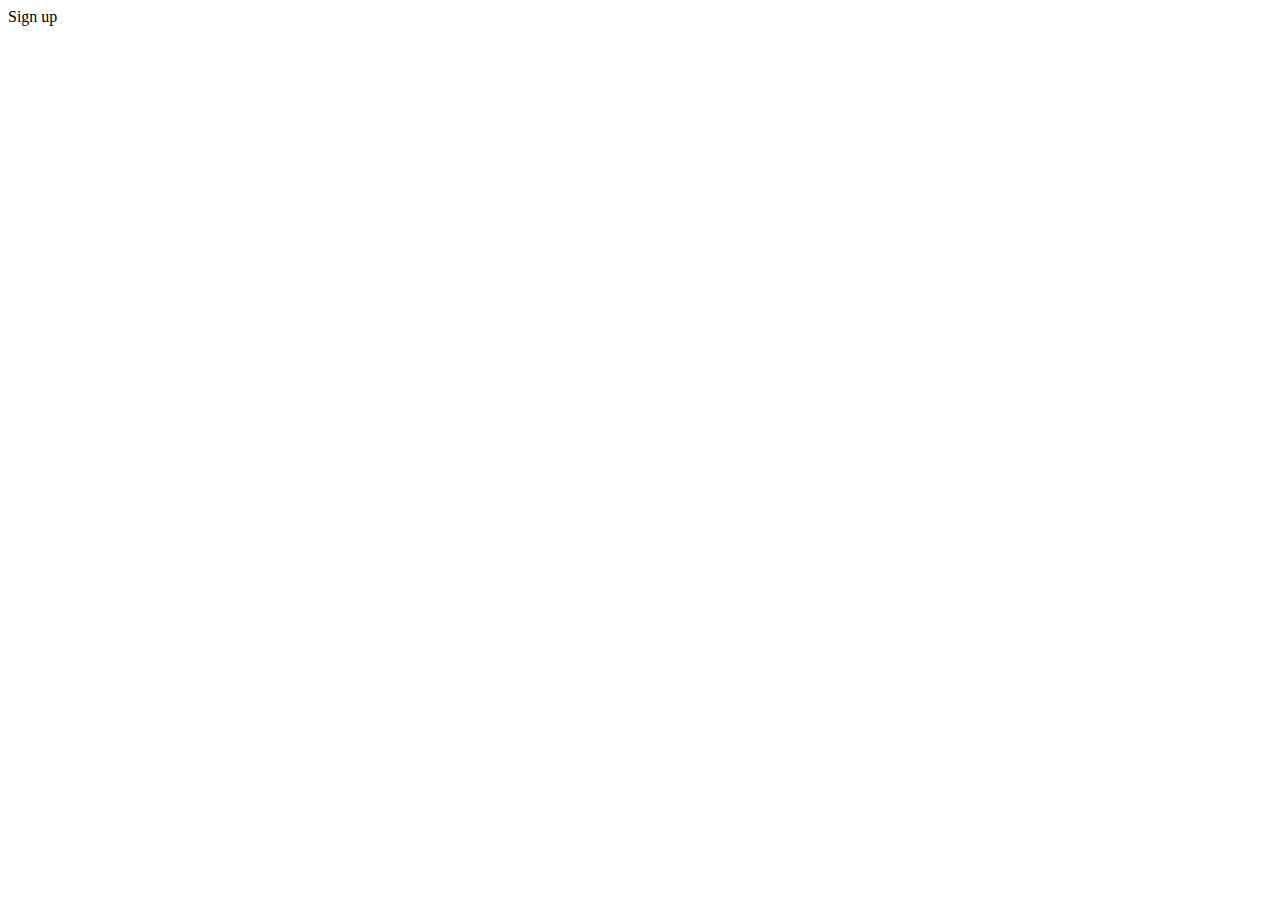
==== form.html @ 466066d4 "myprojects" ====
<!DOCTYPE html>
<html>

    <head>
    <meta charset="utf-8">
    <meta name="viewport" content="width=device-width, initial-scale=1.0" >   
    <title>Sign up form</title>
    <link rel="stylesheet" href="import-styles.css">
    <link href='http://fonts.googleapis.com/css/css?family=Nunito:400,3oo'
    rel='stylesheet' type='text/css'>
    <link rel="stylesheet" href="css/main.css">
    </head>
        <body>
<form action="index.html" method="POST">

<hi>Sign up</hi>

</form>
        </body>
    
    

    

</html>
---- import-styles.css ----
/*body{
    font-family: Arial, Helvetica, sans-serif;
    line-height: 1.5;
    color: tomato;
    margin: 0;
}
header{
    padding-top: 120px;
    padding-bottom: 90px;
    margin-bottom: 50px;
}

header span {
color: purple;
border-bottom:2px solid;
font-size: 26px;
letter-spacing: 1.3px;
line-height: 2;

}
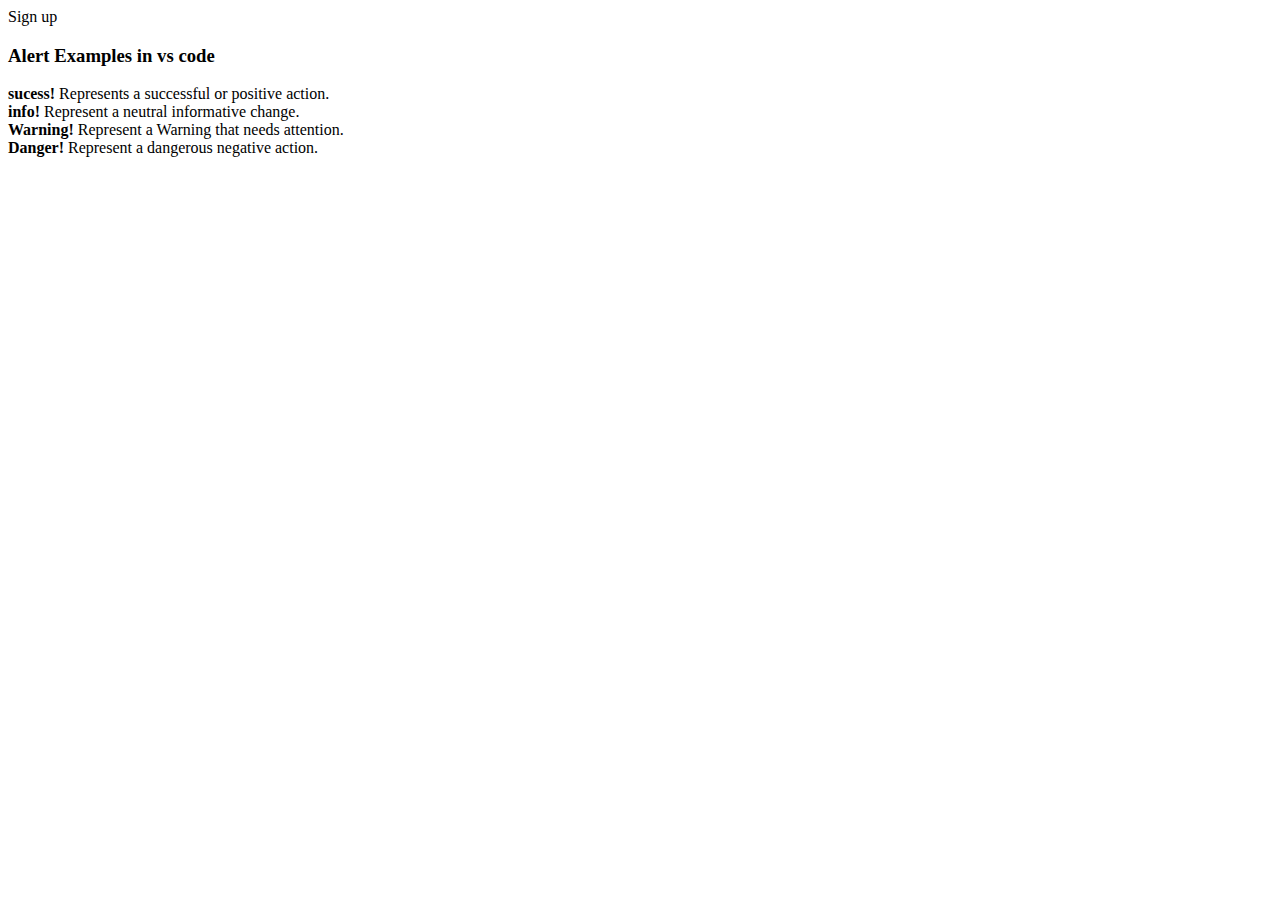
==== commit bc0a0101: "my project-copy" ====
--- a/form.html
+++ b/form.html
@@ -17,9 +17,16 @@
 
 </form>
         </body>
+        <h3>Alert Examples in vs code</h3>
+        <strong>sucess!</strong> Represents a successful or positive action.</br>
+        <strong>info!</strong> Represent a neutral informative change.<br>
+        <strong>Warning!</strong> Represent a Warning that needs attention.</br>
+        <strong>Danger!</strong> Represent a dangerous negative action.</br>
+        
+
     
     
 
-    
+</body>
 
 </html>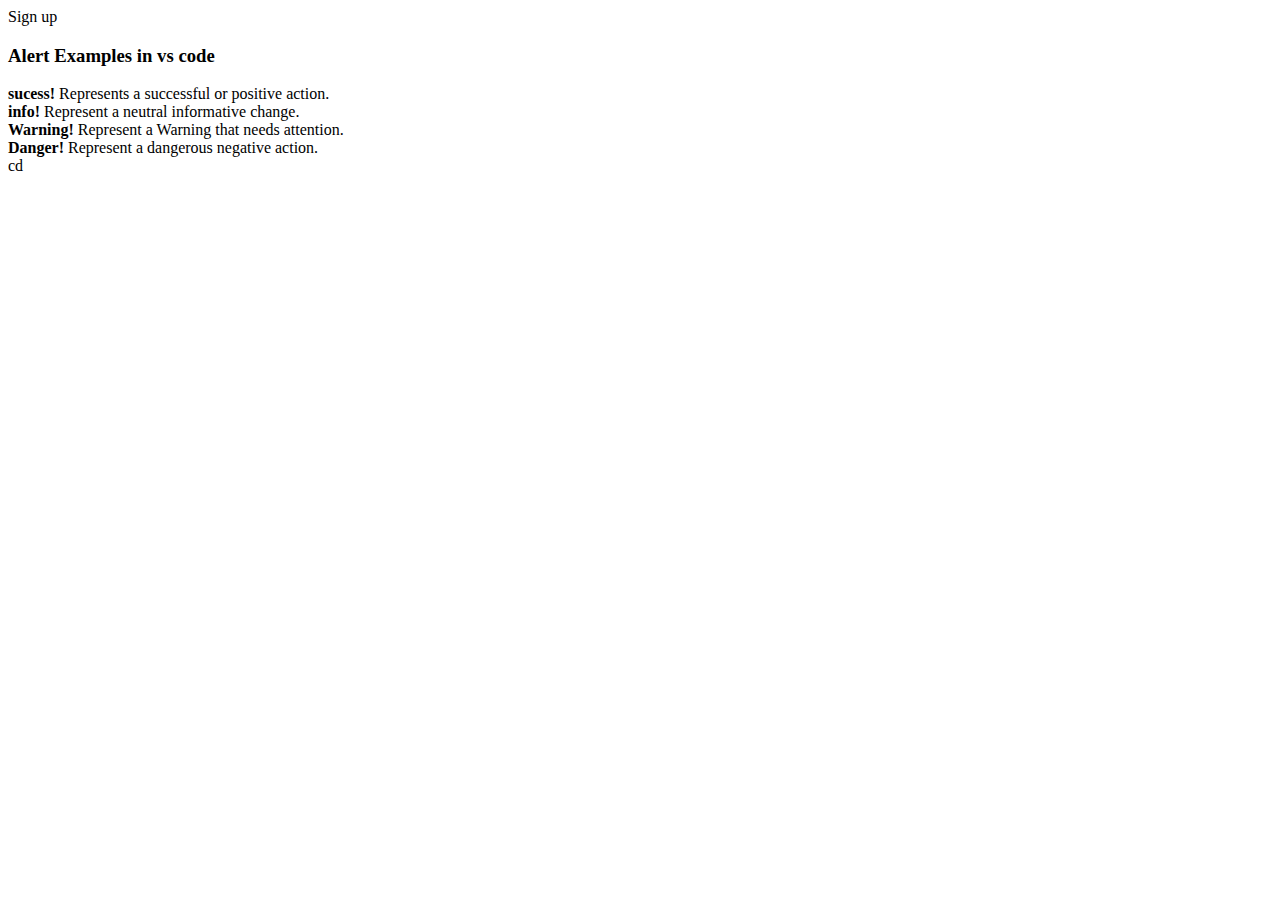
==== commit 2a33fec6: "fist commit" ====
--- a/form.html
+++ b/form.html
@@ -27,6 +27,6 @@
     
     
 
-</body>
+</body>cd
 
 </html>